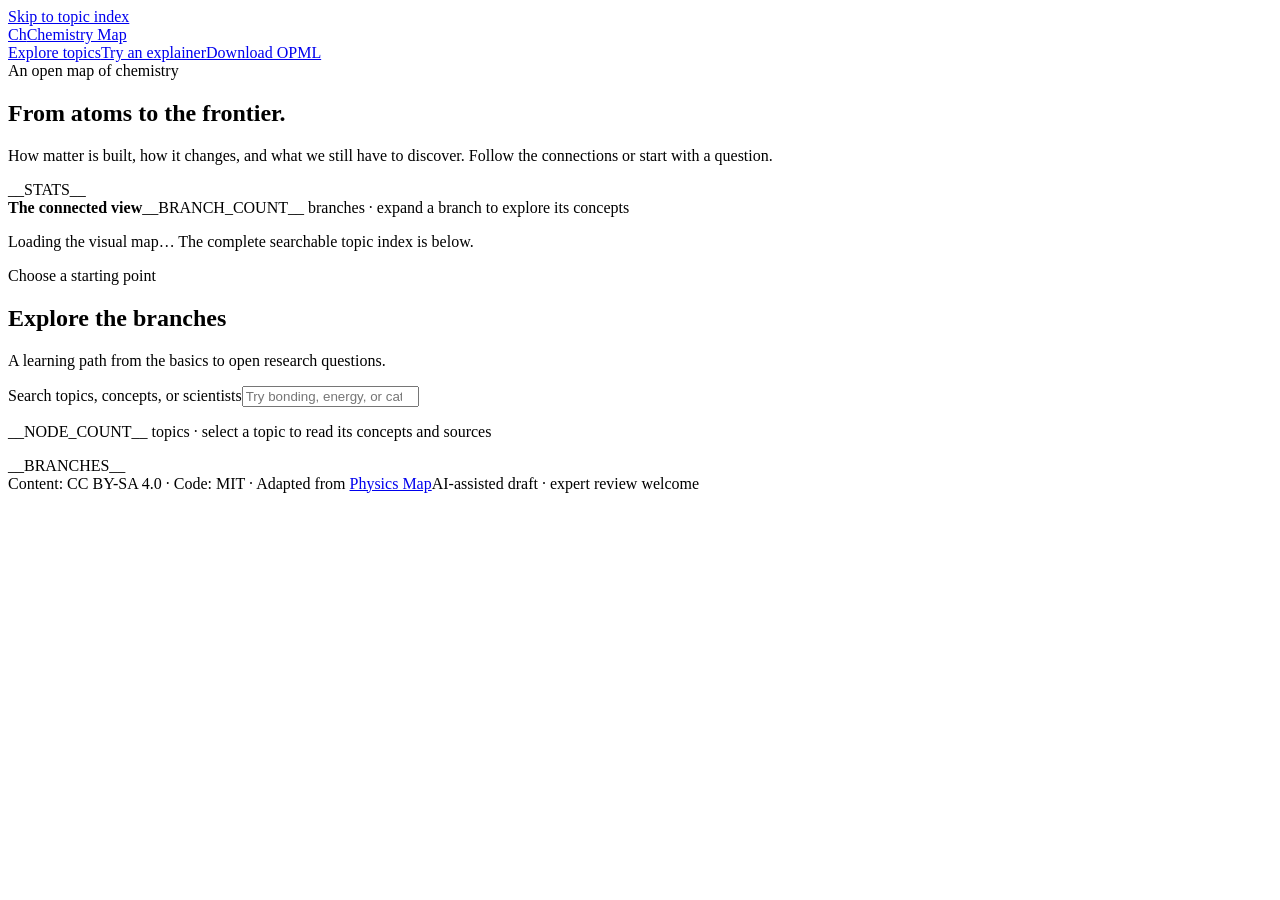
==== tools/site.html @ eecfe808 "Create Chemistry Map with 72 sourced topics and interactive explorer" ====
<!doctype html>
<html lang="en">
<head>
<meta charset="utf-8">
<meta name="viewport" content="width=device-width, initial-scale=1">
<meta name="description" content="An open map of chemistry: atoms, bonds, reactions, materials, life, and the research frontier. Explore sourced topics and contribute a correction.">
<title>Chemistry Map — From Atoms to the Frontier</title>
<link rel="stylesheet" href="assets/site.css">
</head>
<body>
<a href="#browse" class="skip">Skip to topic index</a>
<header class="topbar"><a class="brand" href="index.html"><span class="brand-mark" aria-hidden="true">Ch</span>Chemistry Map</a><nav aria-label="Main navigation"><a href="#browse">Explore topics</a><a href="explainers/equilibrium/">Try an explainer</a><a href="map.opml" download>Download OPML</a></nav></header>
<main id="main">
<section class="intro" aria-labelledby="page-title"><div class="eyebrow">An open map of chemistry</div><h1 id="page-title">From atoms to the frontier.</h1><p>How matter is built, how it changes, and what we still have to discover. Follow the connections or start with a question.</p><div class="stats">__STATS__</div></section>
<section class="map-shell" aria-label="Interactive chemistry mind map"><div class="map-top"><strong>The connected view</strong><span>__BRANCH_COUNT__ branches · expand a branch to explore its concepts</span></div><div class="markmap"><script type="text/template">
__MARKDOWN__
</script></div><p class="map-note" id="map-status">Loading the visual map… The complete searchable topic index is below.</p><noscript><p class="map-note">JavaScript is off. Browse all topics using the index below.</p></noscript></section>
<section id="browse" aria-labelledby="browse-title"><div class="browse-head"><div><div class="eyebrow">Choose a starting point</div><h2 id="browse-title">Explore the branches</h2><p>A learning path from the basics to open research questions.</p></div><div class="search"><label for="topic-search">Search topics, concepts, or scientists</label><input id="topic-search" type="search" placeholder="Try bonding, energy, or catalysis…" autocomplete="off"></div></div><p class="search-status" id="search-status" role="status">__NODE_COUNT__ topics · select a topic to read its concepts and sources</p><p class="empty" id="empty-results" hidden>No matching topics. Try a broader term or clear the search.</p><div class="branch-grid">__BRANCHES__</div></section>
<footer class="footer"><span>Content: CC BY-SA 4.0 · Code: MIT · Adapted from <a href="https://github.com/BrianY28/physics-map">Physics Map</a></span><span>AI-assisted draft · expert review welcome</span></footer>
</main>
<script src="assets/site.js"></script>
<script>window.markmap = { autoLoader: { toolbar: true } };</script>
<script src="__MARKMAP__" defer></script>
</body>
</html>
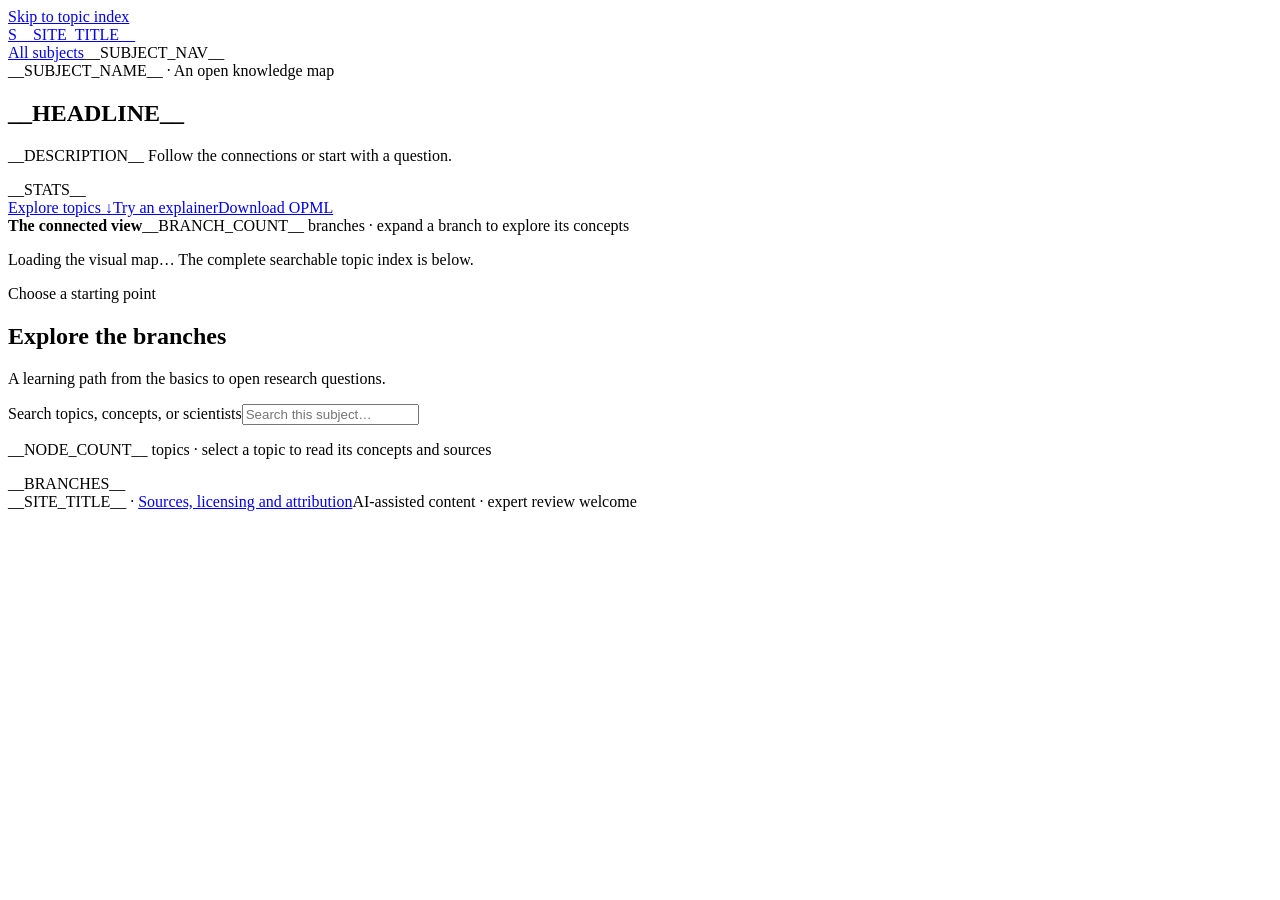
==== commit fd663b7a: "Unify physics and chemistry as peer subjects in SubjectMap" ====
--- a/tools/site.html
+++ b/tools/site.html
@@ -3,22 +3,42 @@
 <head>
 <meta charset="utf-8">
 <meta name="viewport" content="width=device-width, initial-scale=1">
-<meta name="description" content="An open map of chemistry: atoms, bonds, reactions, materials, life, and the research frontier. Explore sourced topics and contribute a correction.">
-<title>Chemistry Map — From Atoms to the Frontier</title>
-<link rel="stylesheet" href="assets/site.css">
+<meta name="description" content="__DESCRIPTION__ Explore sourced topics, their connections, and the research frontier.">
+<title>__SUBJECT_TITLE__ — __SITE_TITLE__</title>
+<link rel="stylesheet" href="../assets/site.css">
+<noscript><style>.markmap{display:none}</style></noscript>
 </head>
-<body>
+<body data-subject="__SUBJECT_ID__">
 <a href="#browse" class="skip">Skip to topic index</a>
-<header class="topbar"><a class="brand" href="index.html"><span class="brand-mark" aria-hidden="true">Ch</span>Chemistry Map</a><nav aria-label="Main navigation"><a href="#browse">Explore topics</a><a href="explainers/equilibrium/">Try an explainer</a><a href="map.opml" download>Download OPML</a></nav></header>
+<header class="topbar">
+  <a class="brand" href="../index.html"><span class="brand-mark" aria-hidden="true">S</span>__SITE_TITLE__</a>
+  <nav class="subject-nav" aria-label="Subjects"><a href="../index.html">All subjects</a>__SUBJECT_NAV__</nav>
+</header>
 <main id="main">
-<section class="intro" aria-labelledby="page-title"><div class="eyebrow">An open map of chemistry</div><h1 id="page-title">From atoms to the frontier.</h1><p>How matter is built, how it changes, and what we still have to discover. Follow the connections or start with a question.</p><div class="stats">__STATS__</div></section>
-<section class="map-shell" aria-label="Interactive chemistry mind map"><div class="map-top"><strong>The connected view</strong><span>__BRANCH_COUNT__ branches · expand a branch to explore its concepts</span></div><div class="markmap"><script type="text/template">
+<section class="intro" aria-labelledby="page-title">
+  <div class="eyebrow">__SUBJECT_NAME__ · An open knowledge map</div>
+  <h1 id="page-title">__HEADLINE__</h1>
+  <p>__DESCRIPTION__ Follow the connections or start with a question.</p>
+  <div class="stats">__STATS__</div>
+  <nav class="map-actions" aria-label="Explore __SUBJECT_NAME__"><a href="#browse">Explore topics ↓</a><a href="explainers/__EXPLAINER__/">Try an explainer</a><a href="map.opml" download>Download OPML</a></nav>
+</section>
+<section class="map-shell" aria-label="Interactive __SUBJECT_NAME__ mind map">
+  <div class="map-top"><strong>The connected view</strong><span>__BRANCH_COUNT__ branches · expand a branch to explore its concepts</span></div>
+  <div class="markmap"><script type="text/template">
 __MARKDOWN__
-</script></div><p class="map-note" id="map-status">Loading the visual map… The complete searchable topic index is below.</p><noscript><p class="map-note">JavaScript is off. Browse all topics using the index below.</p></noscript></section>
-<section id="browse" aria-labelledby="browse-title"><div class="browse-head"><div><div class="eyebrow">Choose a starting point</div><h2 id="browse-title">Explore the branches</h2><p>A learning path from the basics to open research questions.</p></div><div class="search"><label for="topic-search">Search topics, concepts, or scientists</label><input id="topic-search" type="search" placeholder="Try bonding, energy, or catalysis…" autocomplete="off"></div></div><p class="search-status" id="search-status" role="status">__NODE_COUNT__ topics · select a topic to read its concepts and sources</p><p class="empty" id="empty-results" hidden>No matching topics. Try a broader term or clear the search.</p><div class="branch-grid">__BRANCHES__</div></section>
-<footer class="footer"><span>Content: CC BY-SA 4.0 · Code: MIT · Adapted from <a href="https://github.com/BrianY28/physics-map">Physics Map</a></span><span>AI-assisted draft · expert review welcome</span></footer>
+</script></div>
+  <p class="map-note" id="map-status">Loading the visual map… The complete searchable topic index is below.</p>
+  <noscript><p class="map-note">JavaScript is off. Browse all topics using the index below.</p></noscript>
+</section>
+<section id="browse" aria-labelledby="browse-title">
+  <div class="browse-head"><div><div class="eyebrow">Choose a starting point</div><h2 id="browse-title">Explore the branches</h2><p>A learning path from the basics to open research questions.</p></div><div class="search"><label for="topic-search">Search topics, concepts, or scientists</label><input id="topic-search" type="search" placeholder="Search this subject…" autocomplete="off"></div></div>
+  <p class="search-status" id="search-status" role="status">__NODE_COUNT__ topics · select a topic to read its concepts and sources</p>
+  <p class="empty" id="empty-results" hidden>No matching topics. Try a broader term or clear the search.</p>
+  <div class="branch-grid">__BRANCHES__</div>
+</section>
+<footer class="footer"><span>__SITE_TITLE__ · <a href="../index.html#about">Sources, licensing and attribution</a></span><span>AI-assisted content · expert review welcome</span></footer>
 </main>
-<script src="assets/site.js"></script>
+<script src="../assets/site.js"></script>
 <script>window.markmap = { autoLoader: { toolbar: true } };</script>
 <script src="__MARKMAP__" defer></script>
 </body>
